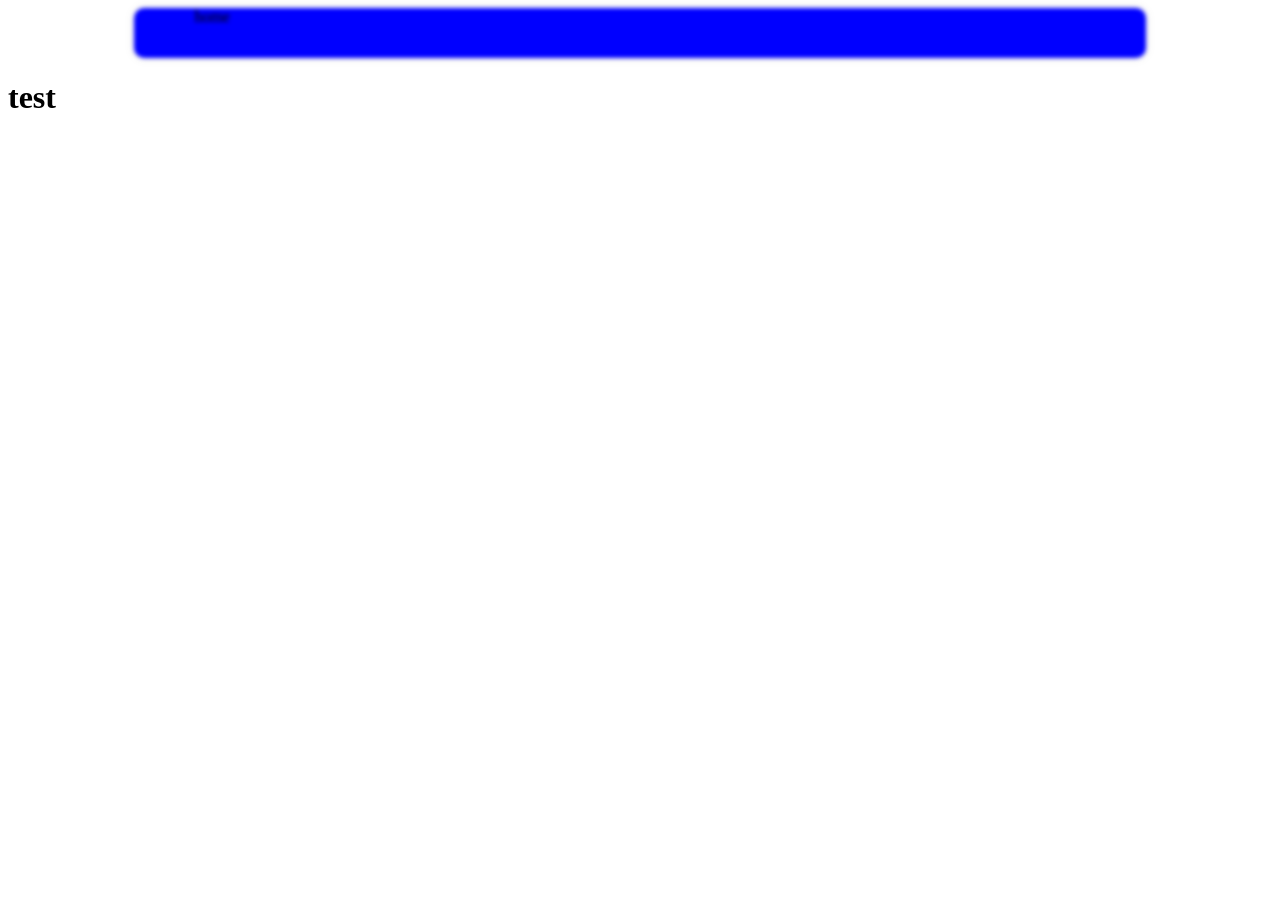
==== index.html @ 8aba70ca "editat index.html" ====
<!DOCTYPE html>
<html lang="en">
<head>
    <meta charset="UTF-8">
    <meta name="viewport" content="width=device-width, initial-scale=1.0">
    <link rel="stylesheet" href="styles.css">
    <title>Document</title>
</head>
<body>
    <div class="topbar"> 
	home
    </div>
    <h1>test</h1>
</body>
</html>
---- styles.css ----
.topbar{
    width: auto;
    height: 50px;
    padding: 0px;
    border-radius: 10px;
    box-shadow: 0 0 10px rgba(0, 0, 0, 0.1);
    background-color: blue;
    padding-left: 60px;
    margin-left: 10%;
    margin-right: 10%;
    filter: blur(2px);
}
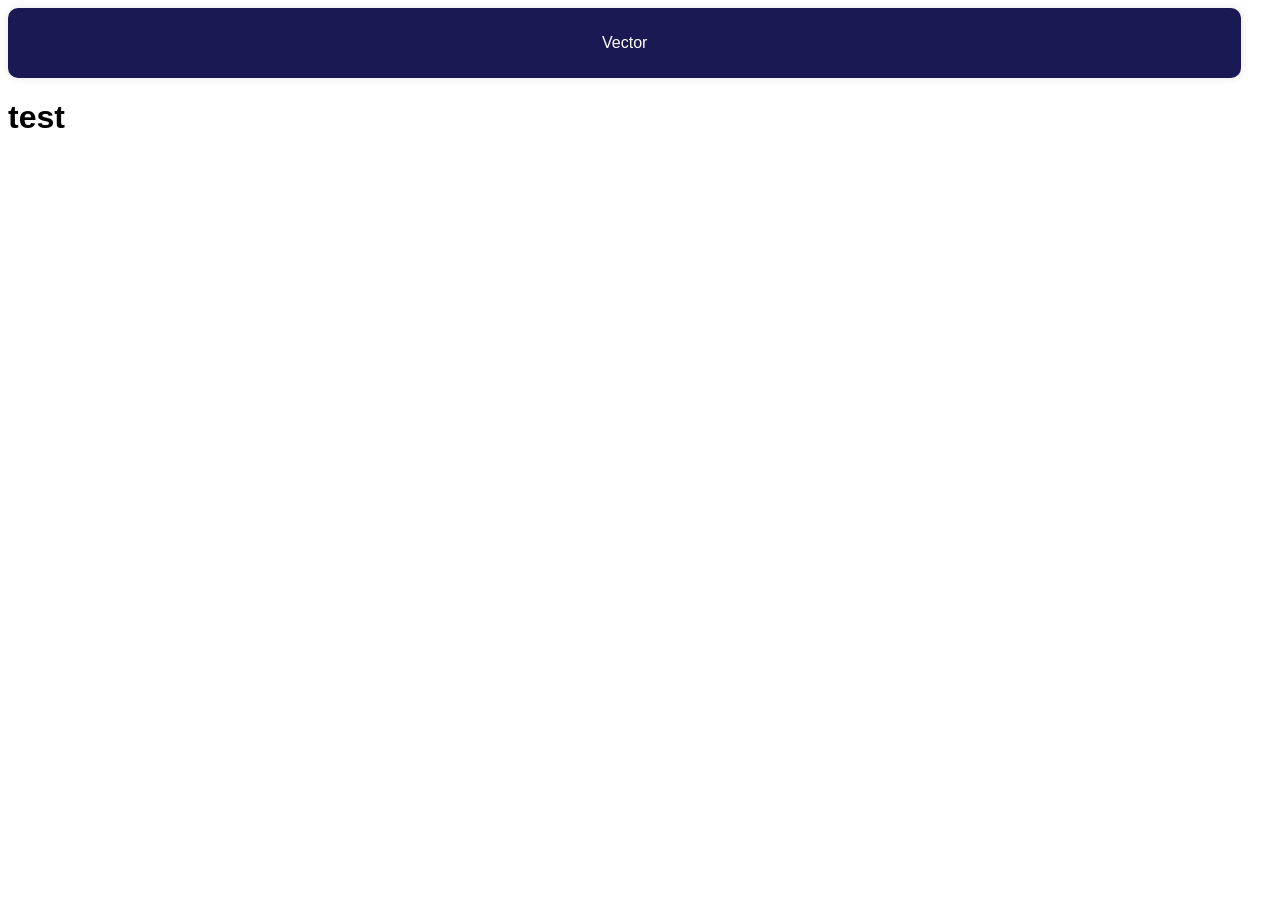
==== commit 53042a3f: "Changes to index.html" ====
--- a/index.html
+++ b/index.html
@@ -8,7 +8,7 @@
 </head>
 <body>
     <div class="topbar"> 
-	home
+	Vector
     </div>
     <h1>test</h1>
 </body>
--- a/styles.css
+++ b/styles.css
@@ -1,12 +1,20 @@
 .topbar{
-    width: auto;
+    align-items: center;
+    max-width: 96%;
     height: 50px;
-    padding: 0px;
+    padding: 10px;
     border-radius: 10px;
     box-shadow: 0 0 10px rgba(0, 0, 0, 0.1);
-    background-color: blue;
-    padding-left: 60px;
-    margin-left: 10%;
-    margin-right: 10%;
-    filter: blur(2px);
+    background-color: #1A1953;
+    margin-left 2%;
+    margin-right: 2%;
+    backdrop-filter: blur(10px);
+    color: white;
+    font-size: 20;
+  display: flex;
+  align-items: center;
+  justify-content: center;
+}
+body{
+    font-family: Arial, sans-serif;
 }
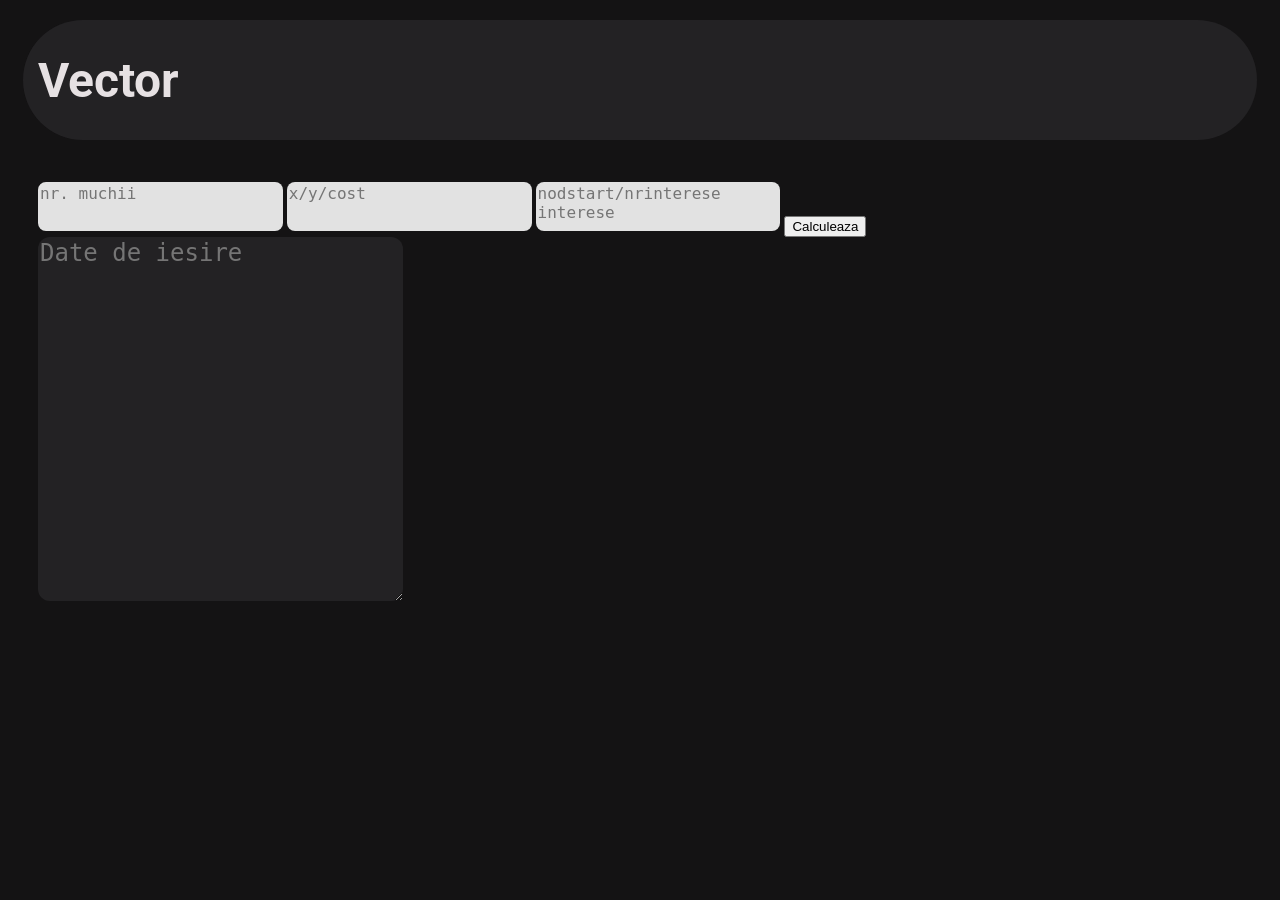
==== commit 28ee5e90: "adaugare poze, implementare algoritm in javascript" ====
--- a/index.html
+++ b/index.html
@@ -4,12 +4,27 @@
     <meta charset="UTF-8">
     <meta name="viewport" content="width=device-width, initial-scale=1.0">
     <link rel="stylesheet" href="styles.css">
+    <script defer src="script.js"></script>
+    <link href="https://fonts.googleapis.com/css2?family=Roboto:wght@400;700&display=swap" rel="stylesheet">
     <title>Document</title>
 </head>
 <body>
-    <div class="topbar"> 
-	Vector
+    <div class="centered">
+        <div class="topbar"> 
+	        <b>Vector</b>
+        </div>
     </div>
-    <h1>test</h1>
+
+    <div class="container">
+        <div class="container">
+            <textarea class="date" placeholder="nr. muchii" id="inputNrMuchii"></textarea>
+            <textarea class="date" placeholder="x/y/cost" id="inputMuchii"></textarea>
+            <textarea class="date" placeholder="nodstart/nrinterese interese" id="inputInterese"></textarea>
+            <button class="button" onclick="calculate()">Calculeaza</button>
+        </div>
+        
+        
+        <textarea class="box" placeholder="Date de iesire" readonly id="output"></textarea>
+    </div>
 </body>
 </html>
--- a/styles.css
+++ b/styles.css
@@ -1,20 +1,49 @@
+.centered {
+  position: relative;
+  display: flex;
+  justify-content: center;
+  height: 16vh;
+}
+
 .topbar{
-    align-items: center;
-    max-width: 96%;
-    height: 50px;
-    padding: 10px;
-    border-radius: 10px;
-    box-shadow: 0 0 10px rgba(0, 0, 0, 0.1);
-    background-color: #1A1953;
-    margin-left 2%;
-    margin-right: 2%;
-    backdrop-filter: blur(10px);
-    color: white;
-    font-size: 20;
+  font-size: 3rem;
   display: flex;
   align-items: center;
-  justify-content: center;
+  position: fixed;
+  width: 94%;
+  height: 10vh;
+  top: 20px;
+  padding: 15px;
+  margin-left: 1%;
+  margin-right: 1%;
+  border-radius: 1.4em;
+  background-color: #232224;
+  backdrop-filter: saturate(150%);
+  -webkit-backdrop-filter: saturate(150%);
+  z-index: 2;
+}
+.box{
+  background-color: #232224;
+  border: none;
+  border-radius: 0.5em;
+  color: #E6E1E3;
+  height: 40vh;
+  width: 30%;
+  font-size: 1.5rem;
+}
+.date{
+  background-color: #e2e2e2;
+  border: none;
+  border-radius: 0.5em;
+  color: #0e0e0e;
+  height: 5vh;
+  width: 20%;
+  font-size: 1rem;
+  resize: none;
 }
 body{
-    font-family: Arial, sans-serif;
+  padding: 30px;
+  color: #E6E1E3;
+  background-color: #141314;
+  font-family: 'Roboto', sans-serif;
 }
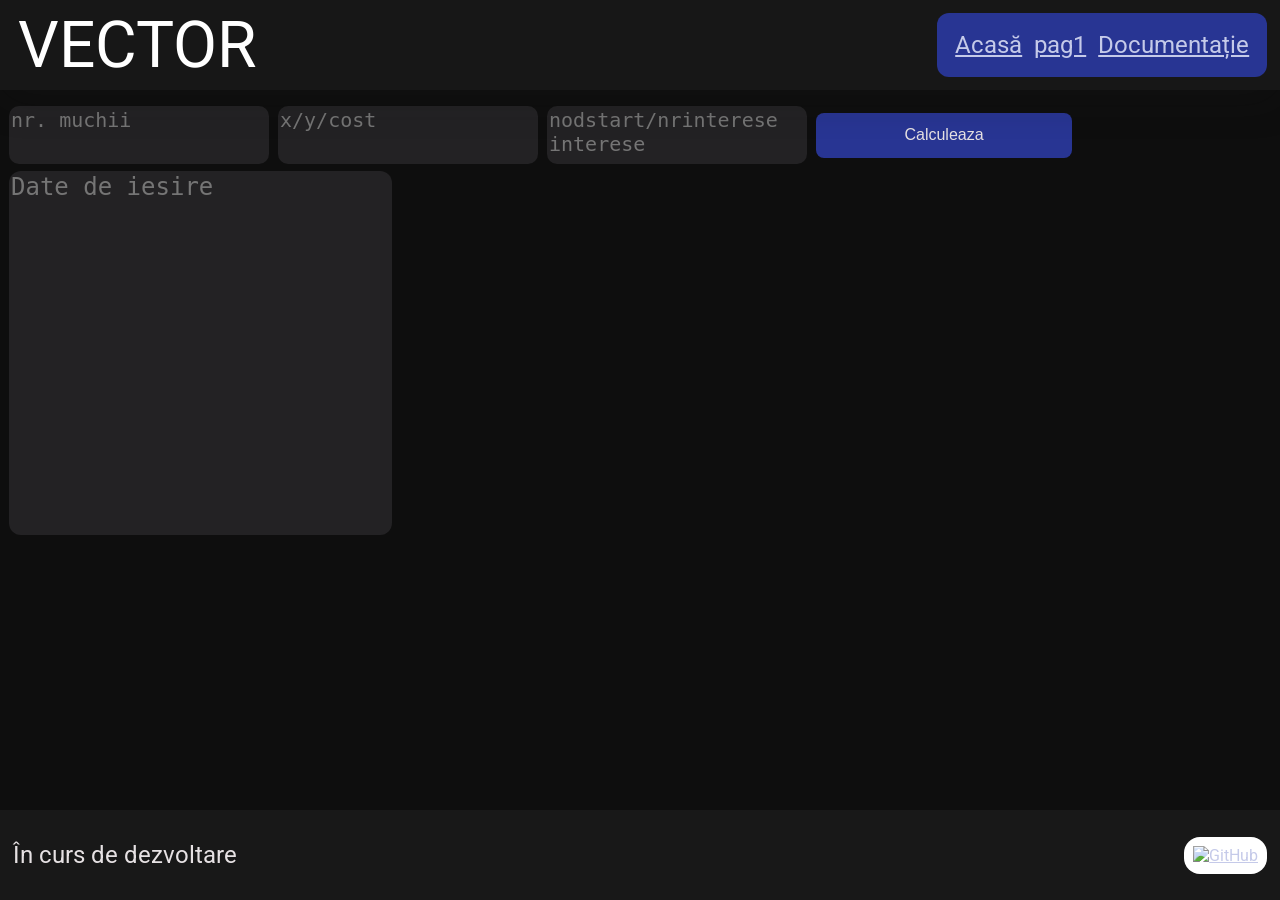
==== commit ebc9199d: "Changes to the overall aspect of the project" ====
--- a/index.html
+++ b/index.html
@@ -6,25 +6,43 @@
     <link rel="stylesheet" href="styles.css">
     <script defer src="script.js"></script>
     <link href="https://fonts.googleapis.com/css2?family=Roboto:wght@400;700&display=swap" rel="stylesheet">
-    <title>Document</title>
+    <title>Acasă</title>
 </head>
 <body>
-    <div class="centered">
-        <div class="topbar"> 
-	        <b>Vector</b>
+    <header>
+        <div class="centered">
+            <div class="topbar"> 
+                <div class="title">VECTOR</div>
+                <div class="other-pages">
+                    <a href="index.html">Acasă</a> 
+                    <a href="index.html">pag1</a>
+                    <a href="documentatie.html">Documentație</a>
+                </div>
+
+            </div>
         </div>
-    </div>
+    </header>
+    <main>
+        <div class="container">
+            <div class="dynamic-container">
+                <textarea class="date" placeholder="nr. muchii" id="inputNrMuchii"></textarea>
+                <textarea class="date" placeholder="x/y/cost" id="inputMuchii"></textarea>
+                <textarea class="date" placeholder="nodstart/nrinterese interese" id="inputInterese"></textarea>
+                <button class="calculate-button" onclick="calculate()">Calculeaza</button>
+            </div>
+            <textarea class="box" placeholder="Date de iesire" readonly id="output"></textarea>
+            
+        </div>
+    </main>
 
-    <div class="container">
-        <div class="container">
-            <textarea class="date" placeholder="nr. muchii" id="inputNrMuchii"></textarea>
-            <textarea class="date" placeholder="x/y/cost" id="inputMuchii"></textarea>
-            <textarea class="date" placeholder="nodstart/nrinterese interese" id="inputInterese"></textarea>
-            <button class="button" onclick="calculate()">Calculeaza</button>
+    <!--Footer-->
+    <footer>
+        <div class="footer-content">
+            <div class="footer-text">În curs de dezvoltare</div>
+            <div class="footer-links">
+                <a href="https://github.com/notvl4d/vector"><img src="https://upload.wikimedia.org/wikipedia/commons/9/91/Octicons-mark-github.svg" alt="GitHub"></a>
+            </div>
         </div>
-        
-        
-        <textarea class="box" placeholder="Date de iesire" readonly id="output"></textarea>
-    </div>
+    </footer>
 </body>
 </html>
--- a/styles.css
+++ b/styles.css
@@ -2,25 +2,38 @@
   position: relative;
   display: flex;
   justify-content: center;
-  height: 16vh;
+  height: 10vh;
 }
-
+.title{
+  font-size: 4rem;
+  color: #ffffff;
+  padding: 2vh;
+}
+.other-pages{
+  display: flex;
+  justify-content: space-between;
+  margin-left: auto;
+  margin-right: 1vw;
+  font-size: 1.5rem;
+  gap: .5em;
+  width: auto;
+  padding: 2vh;
+  border-radius: .5em;
+  background-color: #283593;
+}
 .topbar{
+  top: 0;
+  height: 10vh;
   font-size: 3rem;
   display: flex;
   align-items: center;
   position: fixed;
-  width: 94%;
-  height: 10vh;
-  top: 20px;
-  padding: 15px;
-  margin-left: 1%;
-  margin-right: 1%;
-  border-radius: 1.4em;
-  background-color: #232224;
-  backdrop-filter: saturate(150%);
-  -webkit-backdrop-filter: saturate(150%);
-  z-index: 2;
+  width: 100%; 
+  box-shadow: 0 10px 40px rgba(27, 26, 26, 0.2);
+  background-color: rgba(27, 27, 27, 0.8);
+  backdrop-filter: blur(5px);
+  -webkit-backdrop-filter: blur(5px);
+  z-index: 100;
 }
 .box{
   background-color: #232224;
@@ -30,20 +43,97 @@
   height: 40vh;
   width: 30%;
   font-size: 1.5rem;
+  resize: none;
 }
 .date{
-  background-color: #e2e2e2;
+  background-color: #232224;
   border: none;
   border-radius: 0.5em;
   color: #0e0e0e;
-  height: 5vh;
-  width: 20%;
-  font-size: 1rem;
+  height: 6vh;
+  width: 20vw;
+  font-size: 20px;
   resize: none;
 }
+.dynamic-container{
+  height: 8vh;
+  display: flex;
+  flex-direction: row;
+  align-items: center;
+  gap: 1vh;
+}
+.calculate-button{
+  background-color: #283593;
+  border: none;
+  border-radius: 0.5em;
+  color: #E6E1E3;
+  height: 5vh;
+  width: 20vw;
+  font-size: 1rem;
+  cursor: pointer;
+}
+.documentation{
+  position: relative;
+  display: flex;
+  justify-content: center;
+  margin-top: 1vh;
+  margin-bottom: 1vh;
+  height: auto;
+  z-index: 1;
+}
+.footer-content{
+  position: relative;
+  margin-top: auto;
+  display: flex;
+  align-items: center;
+  width: 100%;
+  height: 10vh;
+  background-color: #181818;
+}
+.footer-links{
+  padding: 1vh;
+  border-radius: 1em;
+  display: flex;
+  justify-content: center;
+  margin-left: auto;
+  margin-right: 1vw;
+  gap: 2em;
+  background-color: #ffffff;
+}
+.footer-text{
+  font-size: 1.5rem;
+  color: #E6E1E3;
+  margin-left: 1vw;
+}
+.footer-links img{
+  width: 5vh;
+  height: 5vh;
+}
+
+html, body{
+  min-height: 100vh;
+  margin: 0;
+}
 body{
-  padding: 30px;
+  display: flex;
+  flex-direction: column;
   color: #E6E1E3;
-  background-color: #141314;
+  background-color: #0e0e0e;
   font-family: 'Roboto', sans-serif;
-}+}
+main{
+  flex:1;
+  padding: 1vh;
+}
+a{
+  color: #c5cae9;
+}
+a:hover{
+  color: #E7DEFE;
+}
+
+
+.edge {
+  stroke: #E6E1E3;
+  stroke-width: 2;
+}
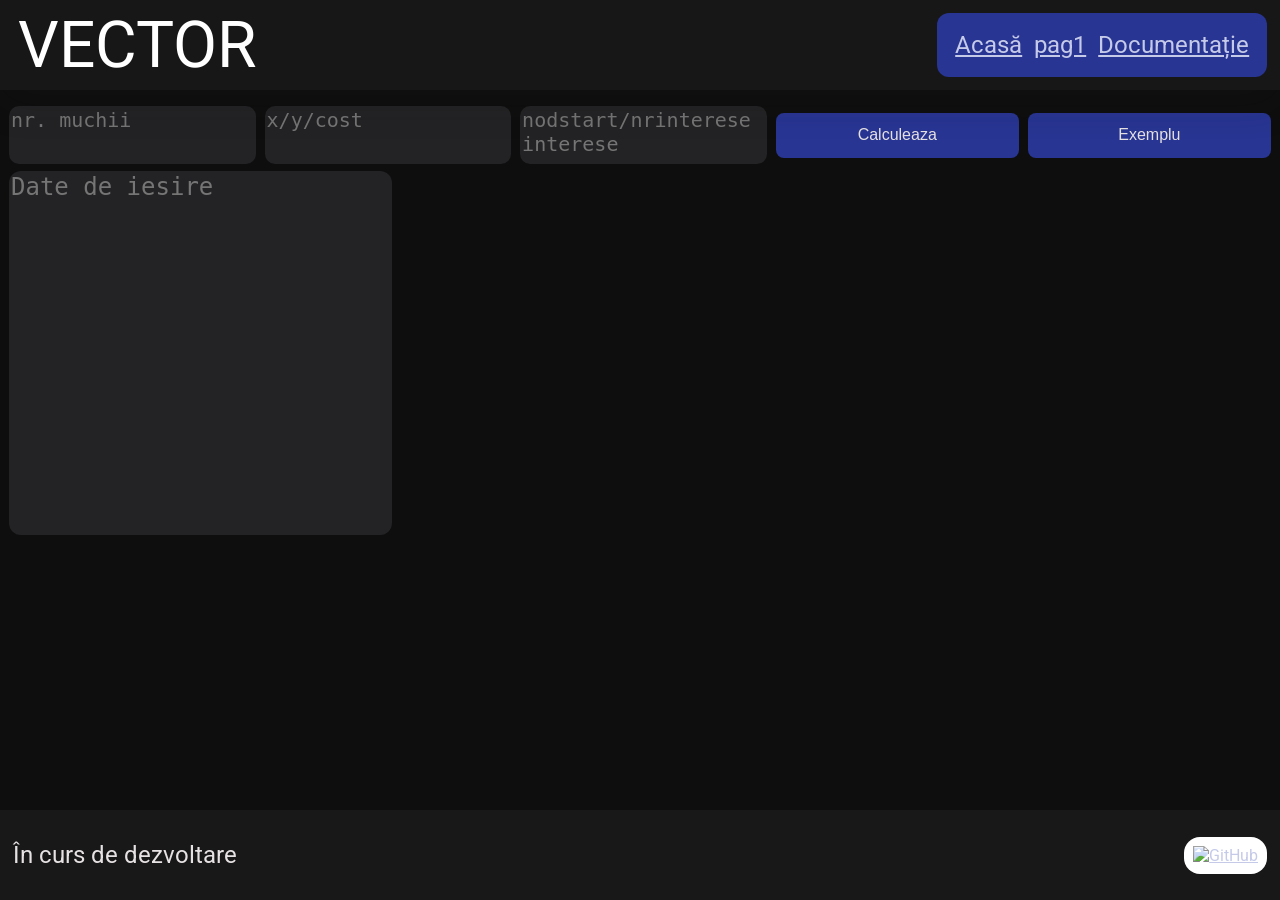
==== commit 9620ef61: "editari" ====
--- a/index.html
+++ b/index.html
@@ -4,9 +4,13 @@
     <meta charset="UTF-8">
     <meta name="viewport" content="width=device-width, initial-scale=1.0">
     <link rel="stylesheet" href="styles.css">
+    <script src="https://unpkg.com/cytoscape/dist/cytoscape.min.js"></script>
     <script defer src="script.js"></script>
+    
+
     <link href="https://fonts.googleapis.com/css2?family=Roboto:wght@400;700&display=swap" rel="stylesheet">
     <title>Acasă</title>
+    
 </head>
 <body>
     <header>
@@ -29,9 +33,14 @@
                 <textarea class="date" placeholder="x/y/cost" id="inputMuchii"></textarea>
                 <textarea class="date" placeholder="nodstart/nrinterese interese" id="inputInterese"></textarea>
                 <button class="calculate-button" onclick="calculate()">Calculeaza</button>
+		<button class="example-button" onclick="example()">Exemplu</button>
             </div>
             <textarea class="box" placeholder="Date de iesire" readonly id="output"></textarea>
-            
+
+        </div>
+        <div class = "centered-simple">
+            <div id="graf" class="graf">
+            </div>
         </div>
     </main>
 
--- a/styles.css
+++ b/styles.css
@@ -3,6 +3,11 @@
   display: flex;
   justify-content: center;
   height: 10vh;
+}
+.centered-simple{
+  position: relative;
+  display: flex;
+  justify-content: center;
 }
 .title{
   font-size: 4rem;
@@ -49,11 +54,12 @@
   background-color: #232224;
   border: none;
   border-radius: 0.5em;
-  color: #0e0e0e;
+  color: #ffffff;
   height: 6vh;
   width: 20vw;
   font-size: 20px;
   resize: none;
+  
 }
 .dynamic-container{
   height: 8vh;
@@ -64,6 +70,16 @@
 }
 .calculate-button{
   background-color: #283593;
+  border: none;
+  border-radius: 0.5em;
+  color: #E6E1E3;
+  height: 5vh;
+  width: 20vw;
+  font-size: 1rem;
+  cursor: pointer;
+}
+.example-button{
+  background-color: #283592;
   border: none;
   border-radius: 0.5em;
   color: #E6E1E3;
@@ -109,7 +125,10 @@
   width: 5vh;
   height: 5vh;
 }
-
+.graf{
+  background-color: #232224;
+  border-radius: 10px;
+}
 html, body{
   min-height: 100vh;
   margin: 0;
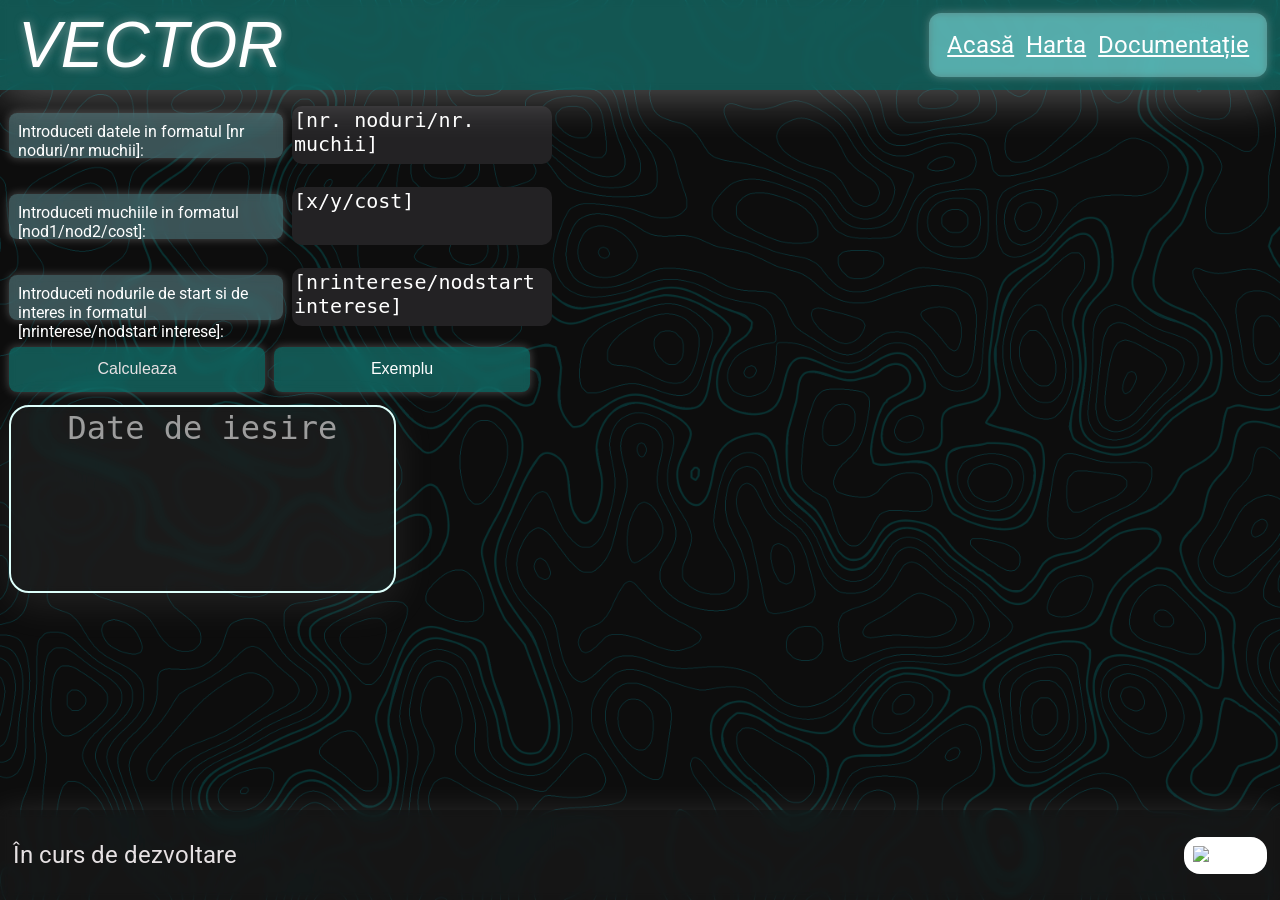
==== commit 664df5cb: "update page layout&added map page" ====
--- a/index.html
+++ b/index.html
@@ -19,7 +19,7 @@
                 <div class="title">VECTOR</div>
                 <div class="other-pages">
                     <a href="index.html">Acasă</a> 
-                    <a href="index.html">pag1</a>
+                    <a href="harta.html">Harta</a> 
                     <a href="documentatie.html">Documentație</a>
                 </div>
 
@@ -28,12 +28,29 @@
     </header>
     <main>
         <div class="container">
+            <div class="vertical-container">
+                <div class="dynamic-container">
+                    <div class="information">
+                        Introduceti datele in formatul [nr noduri/nr muchii]:
+                    </div>  
+                    <textarea class="date" placeholder="[nr. noduri/nr. muchii]" id="inputNrMuchii"></textarea>
+                </div>
+                <div class="dynamic-container">
+                    <div class="information">
+                        Introduceti muchiile in formatul [nod1/nod2/cost]:
+                    </div>
+                    <textarea class="date" placeholder="[x/y/cost]" id="inputMuchii"></textarea>
+                </div>
+                <div class="dynamic-container">
+                    <div class="information">
+                        Introduceti nodurile de start si de interes in formatul [nrinterese/nodstart interese]:
+                    </div>
+                    <textarea class="date" placeholder="[nrinterese/nodstart interese]" id="inputInterese"></textarea>
+                </div>
+            </div>
             <div class="dynamic-container">
-                <textarea class="date" placeholder="nr. muchii" id="inputNrMuchii"></textarea>
-                <textarea class="date" placeholder="x/y/cost" id="inputMuchii"></textarea>
-                <textarea class="date" placeholder="nodstart/nrinterese interese" id="inputInterese"></textarea>
                 <button class="calculate-button" onclick="calculate()">Calculeaza</button>
-		<button class="example-button" onclick="example()">Exemplu</button>
+		        <button class="example-button" onclick="example()">Exemplu</button>
             </div>
             <textarea class="box" placeholder="Date de iesire" readonly id="output"></textarea>
 
--- a/styles.css
+++ b/styles.css
@@ -13,6 +13,8 @@
   font-size: 4rem;
   color: #ffffff;
   padding: 2vh;
+  font-style: italic;
+    text-shadow: 0 0 10px rgba(232, 232, 232, 0.5);
 }
 .other-pages{
   display: flex;
@@ -24,7 +26,10 @@
   width: auto;
   padding: 2vh;
   border-radius: .5em;
-  background-color: #283593;
+  box-shadow: 0 0px 10px rgba(232, 232, 232, 0.3);
+  background-color: rgba(255, 255, 255, 0.3);
+  backdrop-filter: blur(4px) saturate(150%);
+  -webkit-backdrop-filter: blur(4px) saturate(150%);
 }
 .topbar{
   top: 0;
@@ -34,21 +39,28 @@
   align-items: center;
   position: fixed;
   width: 100%; 
-  box-shadow: 0 10px 40px rgba(27, 26, 26, 0.2);
-  background-color: rgba(27, 27, 27, 0.8);
-  backdrop-filter: blur(5px);
-  -webkit-backdrop-filter: blur(5px);
+  box-shadow: 0 10px 40px rgba(232, 232, 232, 0.3);
+  background-color: rgba(34, 253, 242, 0.3);
+  backdrop-filter: blur(4px) saturate(150%);
+  -webkit-backdrop-filter: blur(4px) saturate(150%);
   z-index: 100;
 }
 .box{
-  background-color: #232224;
-  border: none;
-  border-radius: 0.5em;
-  color: #E6E1E3;
-  height: 40vh;
+  text-align: center; 
+  box-shadow: 0 10px 40px rgba(232, 232, 232, 0.1);
+  background-color: rgba(57, 57, 57, 0.3);
+  backdrop-filter: blur(4px) saturate(150%);
+  -webkit-backdrop-filter: blur(4px) saturate(150%);
+  color: #ffffff;
+  border: 2px solid #defffb;
+  border-radius: 20px;
+  height: 20vh;
   width: 30%;
-  font-size: 1.5rem;
+  font-size: 2rem;
   resize: none;
+}
+.box::placeholder{
+  color: #9d9d9d;
 }
 .date{
   background-color: #232224;
@@ -61,6 +73,9 @@
   resize: none;
   
 }
+.date::placeholder{
+  color: #ffffff;
+}
 .dynamic-container{
   height: 8vh;
   display: flex;
@@ -68,8 +83,27 @@
   align-items: center;
   gap: 1vh;
 }
+.vertical-container{
+  display: flex;
+  flex-direction: column;
+  gap: 1vh;
+}
+.information{
+  font-size: 1rem;
+  width: 20vw;
+  height: 3vh;
+  border-radius: 0.5em;
+  padding: 1vh;
+  box-shadow: 0 0px 10px rgba(232, 232, 232, 0.3);
+  background-color: rgba(167, 246, 255, 0.3);
+  backdrop-filter: blur(4px) saturate(150%);
+  -webkit-backdrop-filter: blur(4px) saturate(150%);
+}
 .calculate-button{
-  background-color: #283593;
+  box-shadow: 0 0px 10px rgba(232, 232, 232, 0.3);
+  background-color: rgba(34, 253, 242, 0.3);
+  backdrop-filter: blur(4px) saturate(150%);
+  -webkit-backdrop-filter: blur(4px) saturate(150%);
   border: none;
   border-radius: 0.5em;
   color: #E6E1E3;
@@ -77,16 +111,27 @@
   width: 20vw;
   font-size: 1rem;
   cursor: pointer;
+  transition: all 0.3s ease;
+}
+.calculate-button:hover{
+  transform: scale(1.05);
 }
 .example-button{
-  background-color: #283592;
+  box-shadow: 0 0px 10px rgba(232, 232, 232, 0.3);
+  background-color: rgba(34, 253, 242, 0.3);
+  backdrop-filter: blur(4px) saturate(150%);
+  -webkit-backdrop-filter: blur(4px) saturate(150%);
   border: none;
   border-radius: 0.5em;
-  color: #E6E1E3;
+  color: #ffffff;
   height: 5vh;
   width: 20vw;
   font-size: 1rem;
   cursor: pointer;
+  transition: all 0.3s ease;
+}
+.example-button:hover{
+  transform: scale(1.05);
 }
 .documentation{
   position: relative;
@@ -104,7 +149,10 @@
   align-items: center;
   width: 100%;
   height: 10vh;
-  background-color: #181818;
+  box-shadow: 0 10px 40px rgba(232, 232, 232, 0.2);
+  background-color: rgba(42, 42, 42, 0.3);
+  backdrop-filter: blur(4px) saturate(150%);
+  -webkit-backdrop-filter: blur(4px) saturate(150%);
 }
 .footer-links{
   padding: 1vh;
@@ -133,11 +181,16 @@
   min-height: 100vh;
   margin: 0;
 }
+html {zoom: 100%;}
 body{
   display: flex;
   flex-direction: column;
-  color: #E6E1E3;
-  background-color: #0e0e0e;
+  color: #ffffff;
+  background-image: url("photos/bgphoto.png");
+  background-size: cover;
+  background-repeat: no-repeat;
+  background-position: center;
+  background-attachment: fixed;
   font-family: 'Roboto', sans-serif;
 }
 main{
@@ -145,14 +198,25 @@
   padding: 1vh;
 }
 a{
-  color: #c5cae9;
+  color: #ffffff;
 }
 a:hover{
-  color: #E7DEFE;
-}
-
-
+  color: #b3c9fa;
+}
 .edge {
   stroke: #E6E1E3;
   stroke-width: 2;
 }
+.map-component {
+  width: 100%;
+  background-image: url("photos/harta_sectoare.png");
+  background-size: contain;
+  background-repeat: no-repeat;
+  background-position: center;
+  height: 100vh;
+}
+.map-container{
+  position: relative;
+  width: 100%;
+  height: 100vh;
+}
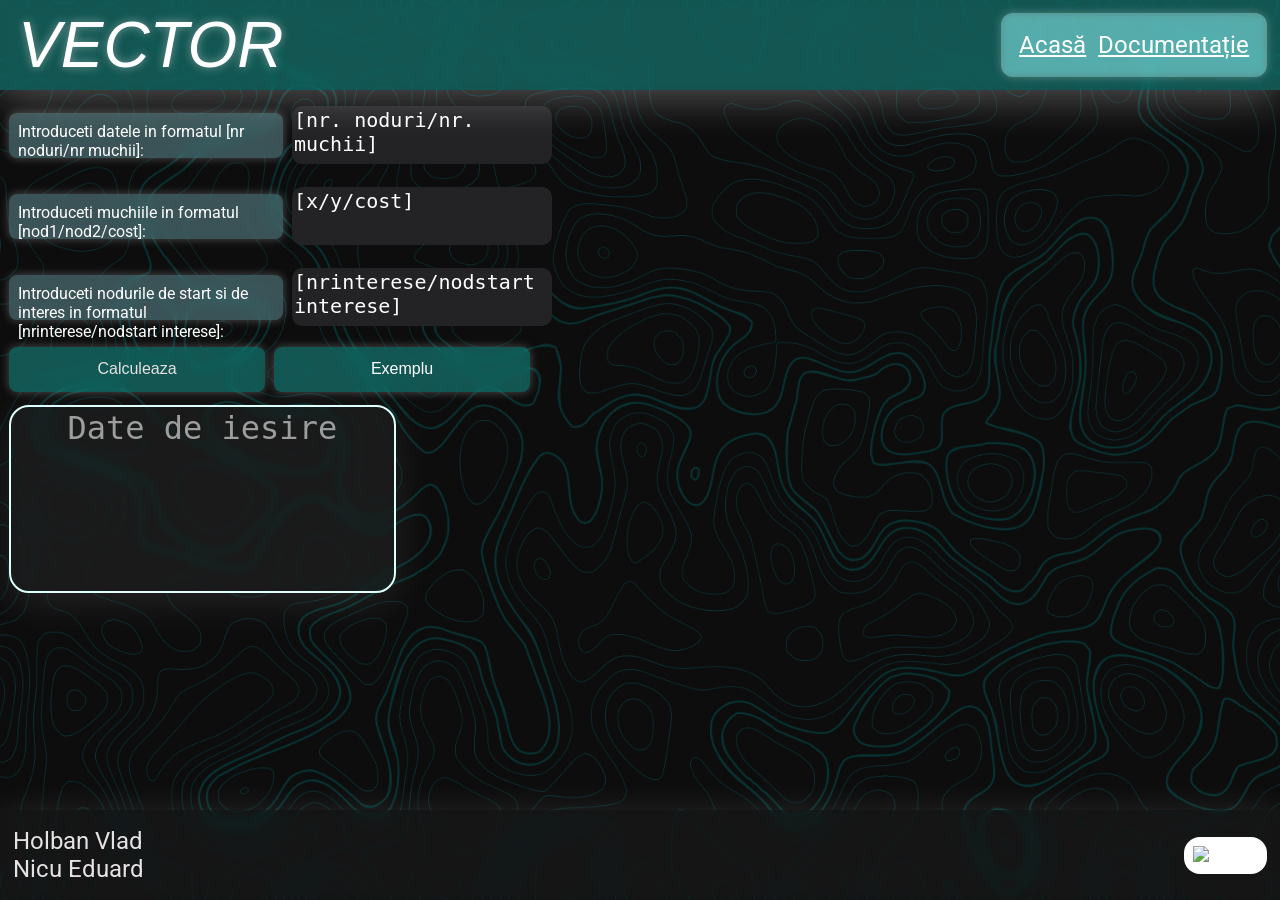
==== commit a5f1ef36: "Remove 'Harta' link and update footer text" ====
--- a/index.html
+++ b/index.html
@@ -19,7 +19,6 @@
                 <div class="title">VECTOR</div>
                 <div class="other-pages">
                     <a href="index.html">Acasă</a> 
-                    <a href="harta.html">Harta</a> 
                     <a href="documentatie.html">Documentație</a>
                 </div>
 
@@ -64,11 +63,11 @@
     <!--Footer-->
     <footer>
         <div class="footer-content">
-            <div class="footer-text">În curs de dezvoltare</div>
+            <div class="footer-text">Holban Vlad<br>Nicu Eduard</div>
             <div class="footer-links">
                 <a href="https://github.com/notvl4d/vector"><img src="https://upload.wikimedia.org/wikipedia/commons/9/91/Octicons-mark-github.svg" alt="GitHub"></a>
             </div>
         </div>
     </footer>
 </body>
-</html>+</html>
